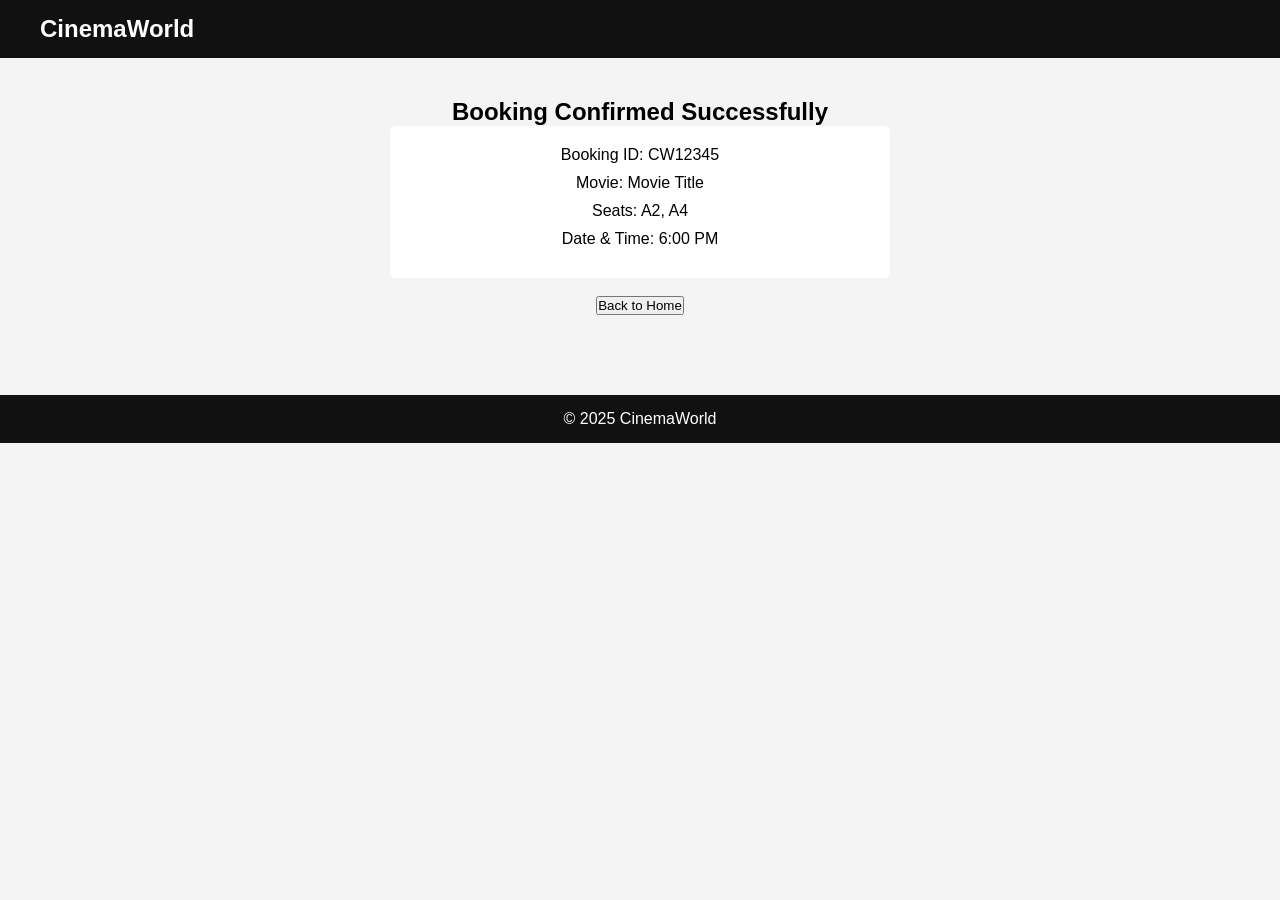
==== confirmation.html @ 406234bf "Initial project structure with HTML and CSS pages" ====
<!DOCTYPE html>
<html>
<head>
    <title>Confirmation</title>
    <link rel="stylesheet" href="css/style.css">
</head>
<body>

<header>
    <h2>CinemaWorld</h2>
</header>

<section class="section" style="text-align:center;">
    <h2>Booking Confirmed Successfully</h2>
    <div class="summary-card">
        <div>Booking ID: CW12345</div>
        <div>Movie: Movie Title</div>
        <div>Seats: A2, A4</div>
        <div>Date & Time: 6:00 PM</div>
    </div>
    <br>
    <button class="primary" onclick="location.href='index.html'">Back to Home</button>
</section>

<footer>
    © 2025 CinemaWorld
</footer>

</body>
</html>
---- css/style.css ----
* {
    margin: 0;
    padding: 0;
    box-sizing: border-box;
    font-family: Arial, sans-serif;
}

body {
    background-color: #f4f4f4;
}

/* HEADER */

header {
    background: #111;
    color: white;
    padding: 15px 40px;
    display: flex;
    justify-content: space-between;
    align-items: center;
}

nav a {
    color: white;
    text-decoration: none;
    margin-left: 20px;
    font-size: 15px;
}

nav a:hover {
    color: #f39c12;
}

/* HERO SECTION */

.hero {
    background: #222;
    color: white;
    text-align: center;
    padding: 60px 20px;
}

.hero h1 {
    margin-bottom: 15px;
}

.hero p {
    margin-bottom: 20px;
}

/* SECTION */

.section {
    padding: 40px;
}

/* PRIMARY BUTTON STYLE (Anchor-based) */

a.primary {
    display: inline-block;
    padding: 10px 20px;
    background: #f39c12;
    color: white;
    text-decoration: none;
    border-radius: 4px;
    font-size: 14px;
}

a.primary:hover {
    opacity: 0.85;
}

/* MOVIES GRID */

.movies-grid {
    display: grid;
    grid-template-columns: repeat(3, 1fr);
    gap: 20px;
    margin-top: 20px;
}

.movie-card {
    background: white;
    padding: 15px;
    border-radius: 6px;
    text-align: center;
}

.movie-card img {
    width: 100%;
    height: 250px;
    object-fit: cover;
    margin-bottom: 10px;
}

.movie-card h3 {
    margin-bottom: 10px;
}

/* MOVIE DETAILS */

.details-container {
    display: flex;
    gap: 30px;
    align-items: flex-start;
}

.details-container img {
    width: 300px;
}

.details-container p {
    margin-bottom: 8px;
}

.show-times {
    margin-top: 15px;
    margin-bottom: 15px;
}

.show-times a {
    display: inline-block;
    margin: 5px 10px 5px 0;
    padding: 8px 14px;
    background: #ddd;
    color: black;
    text-decoration: none;
    border-radius: 4px;
}

.show-times a:hover {
    background: #bbb;
}

/* SCREEN */

.screen {
    text-align: center;
    margin: 20px 0;
    padding: 10px;
    background: #ddd;
    font-weight: bold;
}

/* SEAT GRID */

.seat-grid {
    display: grid;
    grid-template-columns: repeat(5, 60px);
    gap: 10px;
    justify-content: center;
    margin-bottom: 20px;
}

.seat {
    background: #2ecc71;
    height: 50px;
    display: flex;
    justify-content: center;
    align-items: center;
    border-radius: 4px;
}

.booked {
    background: #e74c3c;
}

.legend {
    text-align: center;
    margin-bottom: 20px;
}

/* SUMMARY */

.summary-card {
    background: white;
    padding: 20px;
    max-width: 500px;
    margin: auto;
    border-radius: 6px;
}

.summary-card div {
    margin-bottom: 10px;
}

/* FOOTER */

footer {
    background: #111;
    color: white;
    text-align: center;
    padding: 15px;
    margin-top: 40px;
}
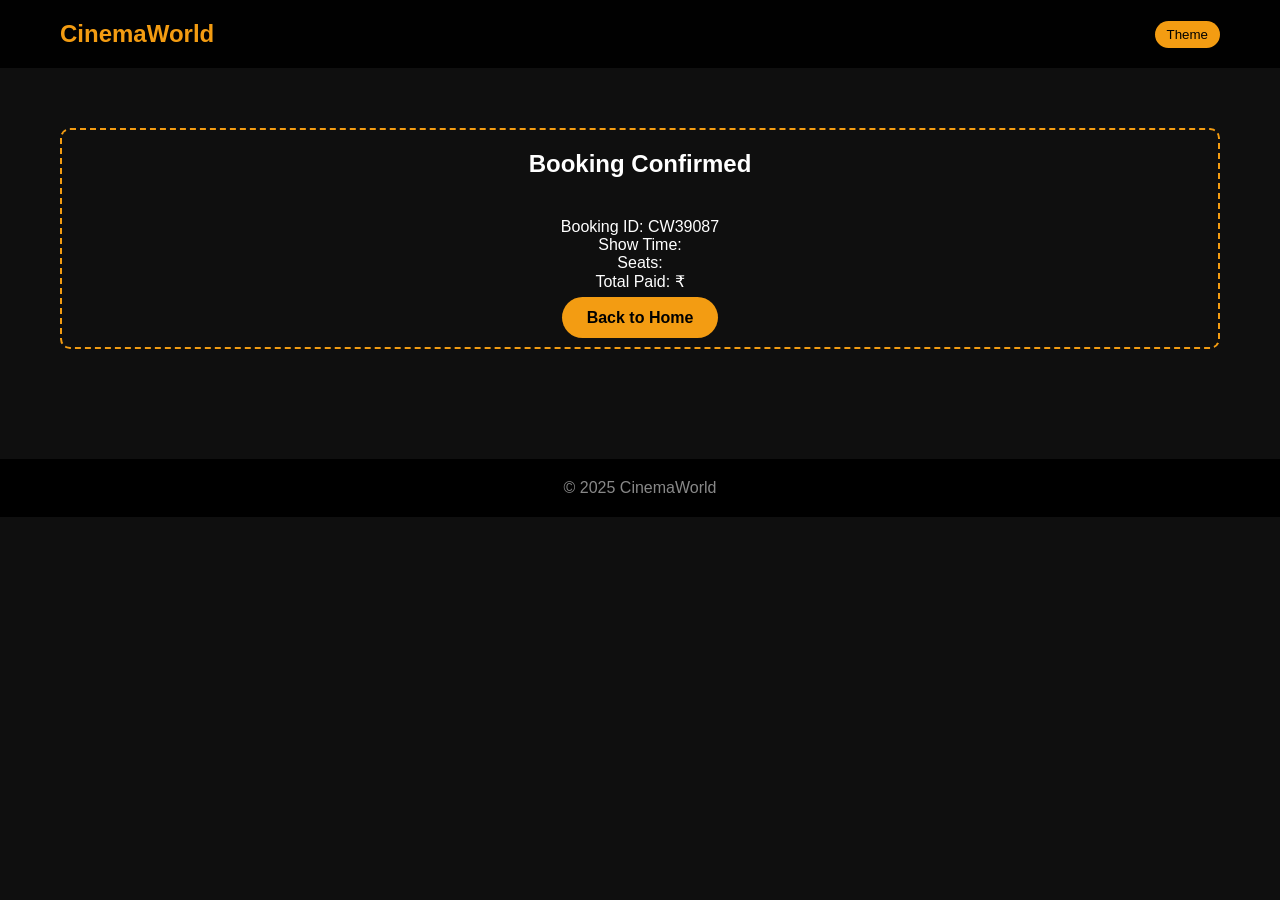
==== commit fdd4ee4b: "Major UI upgrade with theme toggle, seat logic, and improved layout" ====
--- a/confirmation.html
+++ b/confirmation.html
@@ -8,23 +8,25 @@
 
 <header>
     <h2>CinemaWorld</h2>
+    <button id="themeToggle">Theme</button>
 </header>
 
-<section class="section" style="text-align:center;">
-    <h2>Booking Confirmed Successfully</h2>
-    <div class="summary-card">
-        <div>Booking ID: CW12345</div>
-        <div>Movie: Movie Title</div>
-        <div>Seats: A2, A4</div>
-        <div>Date & Time: 6:00 PM</div>
+<section class="section">
+    <div class="ticket">
+        <h2>Booking Confirmed</h2>
+        <p>Booking ID: <span id="bookingId"></span></p>
+        <p>Show Time: <span id="summaryTime"></span></p>
+        <p>Seats: <span id="summarySeats"></span></p>
+        <p>Total Paid: ₹<span id="summaryTotal"></span></p>
+        <br>
+        <a href="index.html" class="primary">Back to Home</a>
     </div>
-    <br>
-    <button class="primary" onclick="location.href='index.html'">Back to Home</button>
 </section>
 
 <footer>
     © 2025 CinemaWorld
 </footer>
 
+<script src="js/script.js"></script>
 </body>
 </html>
--- a/css/style.css
+++ b/css/style.css
@@ -1,195 +1,217 @@
+:root {
+    --bg: #0f0f0f;
+    --text: #ffffff;
+    --card: #1c1c1c;
+    --accent: #f39c12;
+}
+
+.light-mode {
+    --bg: #f4f4f4;
+    --text: #111;
+    --card: #ffffff;
+    --accent: #e67e22;
+}
+
 * {
     margin: 0;
     padding: 0;
     box-sizing: border-box;
-    font-family: Arial, sans-serif;
+    font-family: 'Segoe UI', sans-serif;
 }
 
 body {
-    background-color: #f4f4f4;
-}
-
-/* HEADER */
+    background: var(--bg);
+    color: var(--text);
+}
 
 header {
-    background: #111;
-    color: white;
-    padding: 15px 40px;
+    background: rgba(0,0,0,0.9);
+    padding: 20px 60px;
     display: flex;
     justify-content: space-between;
     align-items: center;
 }
 
+header h2 {
+    color: var(--accent);
+}
+
 nav a {
-    color: white;
+    color: var(--text);
     text-decoration: none;
+    margin-left: 25px;
+    transition: 0.3s;
+}
+
+nav a:hover {
+    color: var(--accent);
+}
+
+#themeToggle {
     margin-left: 20px;
-    font-size: 15px;
-}
-
-nav a:hover {
-    color: #f39c12;
-}
-
-/* HERO SECTION */
+    padding: 6px 12px;
+    background: var(--accent);
+    border: none;
+    cursor: pointer;
+    border-radius: 20px;
+}
 
 .hero {
-    background: #222;
-    color: white;
-    text-align: center;
-    padding: 60px 20px;
-}
-
-.hero h1 {
-    margin-bottom: 15px;
-}
-
-.hero p {
-    margin-bottom: 20px;
-}
-
-/* SECTION */
-
-.section {
-    padding: 40px;
-}
-
-/* PRIMARY BUTTON STYLE (Anchor-based) */
-
-a.primary {
-    display: inline-block;
-    padding: 10px 20px;
-    background: #f39c12;
-    color: white;
-    text-decoration: none;
-    border-radius: 4px;
-    font-size: 14px;
-}
-
-a.primary:hover {
-    opacity: 0.85;
-}
-
-/* MOVIES GRID */
-
-.movies-grid {
-    display: grid;
-    grid-template-columns: repeat(3, 1fr);
-    gap: 20px;
-    margin-top: 20px;
-}
-
-.movie-card {
-    background: white;
-    padding: 15px;
-    border-radius: 6px;
-    text-align: center;
-}
-
-.movie-card img {
-    width: 100%;
-    height: 250px;
-    object-fit: cover;
-    margin-bottom: 10px;
-}
-
-.movie-card h3 {
-    margin-bottom: 10px;
-}
-
-/* MOVIE DETAILS */
-
-.details-container {
-    display: flex;
-    gap: 30px;
-    align-items: flex-start;
-}
-
-.details-container img {
-    width: 300px;
-}
-
-.details-container p {
-    margin-bottom: 8px;
-}
-
-.show-times {
-    margin-top: 15px;
-    margin-bottom: 15px;
-}
-
-.show-times a {
-    display: inline-block;
-    margin: 5px 10px 5px 0;
-    padding: 8px 14px;
-    background: #ddd;
-    color: black;
-    text-decoration: none;
-    border-radius: 4px;
-}
-
-.show-times a:hover {
-    background: #bbb;
-}
-
-/* SCREEN */
-
-.screen {
-    text-align: center;
-    margin: 20px 0;
-    padding: 10px;
-    background: #ddd;
-    font-weight: bold;
-}
-
-/* SEAT GRID */
-
-.seat-grid {
-    display: grid;
-    grid-template-columns: repeat(5, 60px);
-    gap: 10px;
-    justify-content: center;
-    margin-bottom: 20px;
-}
-
-.seat {
-    background: #2ecc71;
-    height: 50px;
+    height: 80vh;
+    background: url("https://images.unsplash.com/photo-1489599849927-2ee91cede3ba") center/cover no-repeat;
     display: flex;
     justify-content: center;
     align-items: center;
-    border-radius: 4px;
-}
-
-.booked {
+    text-align: center;
+    flex-direction: column;
+    background-blend-mode: darken;
+    background-color: rgba(0,0,0,0.6);
+}
+
+.hero h1 {
+    font-size: 48px;
+    margin-bottom: 20px;
+}
+
+.hero p {
+    margin-bottom: 25px;
+}
+
+a.primary {
+    background: var(--accent);
+    padding: 12px 25px;
+    text-decoration: none;
+    color: black;
+    font-weight: bold;
+    border-radius: 30px;
+    transition: 0.3s;
+}
+
+a.primary:hover {
+    transform: scale(1.05);
+}
+
+.section {
+    padding: 60px;
+}
+
+.section h2 {
+    text-align: center;
+    margin-bottom: 40px;
+}
+
+.movies-grid {
+    display: grid;
+    grid-template-columns: repeat(auto-fit, minmax(220px, 1fr));
+    gap: 25px;
+}
+
+.movie-card {
+    background: var(--card);
+    border-radius: 10px;
+    overflow: hidden;
+    transition: 0.3s;
+}
+
+.movie-card:hover {
+    transform: translateY(-5px);
+}
+
+.movie-card img {
+    width: 100%;
+    height: 320px;
+    object-fit: cover;
+}
+
+.movie-card h3 {
+    padding: 15px;
+}
+
+.movie-card a {
+    margin: 0 15px 20px;
+    display: inline-block;
+}
+
+.details-container {
+    display: flex;
+    gap: 40px;
+    flex-wrap: wrap;
+}
+
+.details-container img {
+    width: 350px;
+    border-radius: 10px;
+}
+
+.time {
+    display: inline-block;
+    padding: 10px 15px;
+    margin: 5px;
+    background: #333;
+    border-radius: 5px;
+    cursor: pointer;
+}
+
+.time.selected {
+    background: var(--accent);
+    color: black;
+}
+
+.screen {
+    text-align: center;
+    margin: 30px auto;
+    width: 60%;
+    padding: 10px;
+    background: #444;
+    border-radius: 40px;
+}
+
+.seat-grid {
+    display: grid;
+    grid-template-columns: repeat(10, 40px);
+    gap: 8px;
+    justify-content: center;
+    margin-bottom: 30px;
+}
+
+.seat {
+    height: 40px;
+    background: #2ecc71;
+    border-radius: 5px;
+    cursor: pointer;
+}
+
+.seat.booked {
     background: #e74c3c;
 }
 
-.legend {
-    text-align: center;
-    margin-bottom: 20px;
-}
-
-/* SUMMARY */
+.seat.selected {
+    background: var(--accent);
+}
 
 .summary-card {
-    background: white;
+    background: var(--card);
+    padding: 30px;
+    max-width: 600px;
+    margin: auto;
+    border-radius: 10px;
+}
+
+.summary-card div {
+    margin-bottom: 12px;
+}
+
+.ticket {
+    border: 2px dashed var(--accent);
     padding: 20px;
-    max-width: 500px;
-    margin: auto;
-    border-radius: 6px;
-}
-
-.summary-card div {
-    margin-bottom: 10px;
-}
-
-/* FOOTER */
+    border-radius: 10px;
+    text-align: center;
+}
 
 footer {
-    background: #111;
-    color: white;
-    text-align: center;
-    padding: 15px;
-    margin-top: 40px;
-}
+    background: #000;
+    padding: 20px;
+    text-align: center;
+    margin-top: 50px;
+    color: #888;
+}
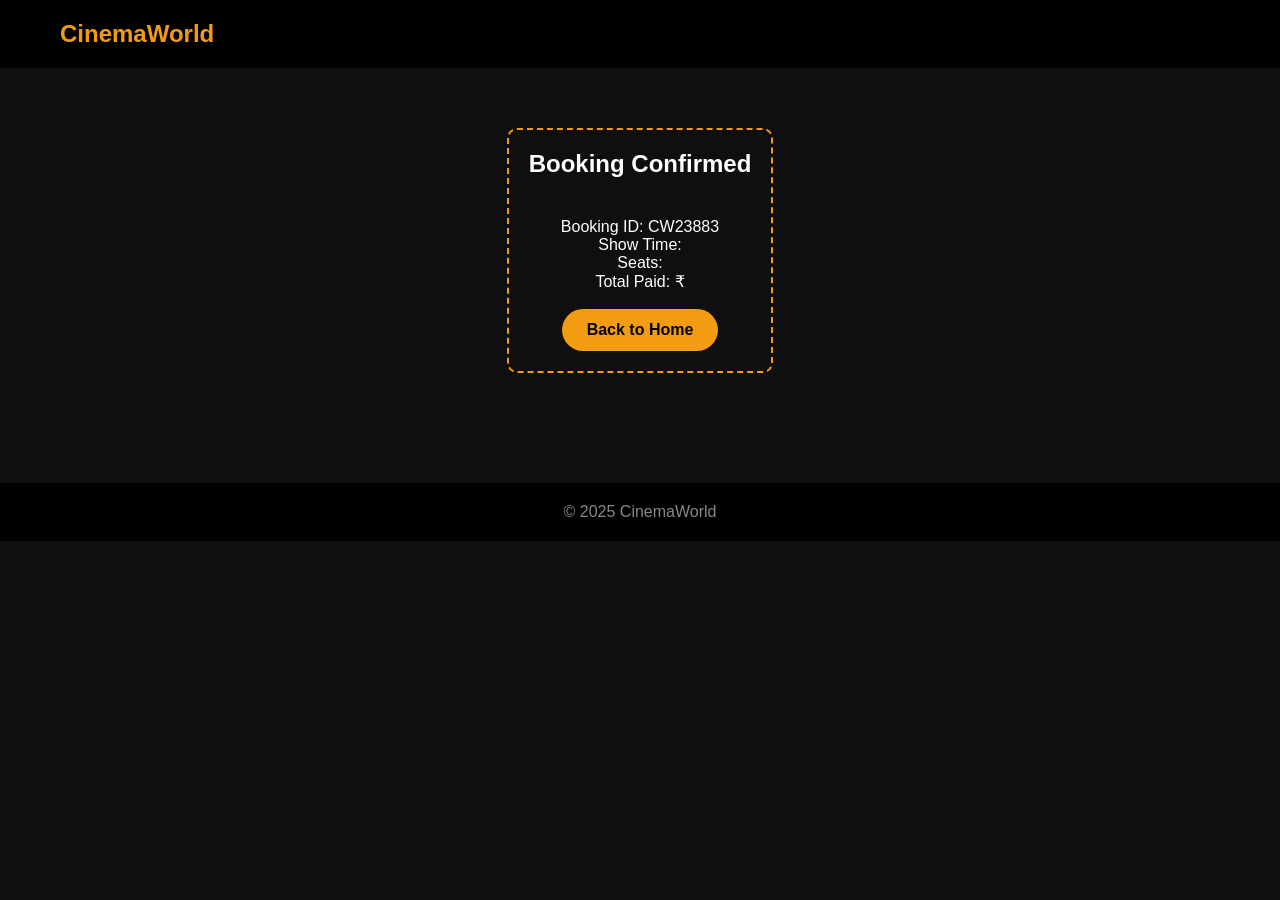
==== commit 43310cff: "Final project update" ====
--- a/confirmation.html
+++ b/confirmation.html
@@ -8,7 +8,7 @@
 
 <header>
     <h2>CinemaWorld</h2>
-    <button id="themeToggle">Theme</button>
+    
 </header>
 
 <section class="section">
--- a/css/style.css
+++ b/css/style.css
@@ -1,217 +1,327 @@
 :root {
-    --bg: #0f0f0f;
-    --text: #ffffff;
-    --card: #1c1c1c;
-    --accent: #f39c12;
+--bg: #0f0f0f;
+--text: #ffffff;
+--card: #1c1c1c;
+--accent: #f39c12;
 }
 
 .light-mode {
-    --bg: #f4f4f4;
-    --text: #111;
-    --card: #ffffff;
-    --accent: #e67e22;
-}
-
-* {
-    margin: 0;
-    padding: 0;
-    box-sizing: border-box;
-    font-family: 'Segoe UI', sans-serif;
-}
-
-body {
-    background: var(--bg);
-    color: var(--text);
-}
-
-header {
-    background: rgba(0,0,0,0.9);
-    padding: 20px 60px;
-    display: flex;
-    justify-content: space-between;
-    align-items: center;
-}
-
-header h2 {
-    color: var(--accent);
-}
-
-nav a {
-    color: var(--text);
-    text-decoration: none;
-    margin-left: 25px;
-    transition: 0.3s;
-}
-
-nav a:hover {
-    color: var(--accent);
-}
-
-#themeToggle {
-    margin-left: 20px;
-    padding: 6px 12px;
-    background: var(--accent);
-    border: none;
-    cursor: pointer;
-    border-radius: 20px;
-}
-
-.hero {
-    height: 80vh;
-    background: url("https://images.unsplash.com/photo-1489599849927-2ee91cede3ba") center/cover no-repeat;
-    display: flex;
-    justify-content: center;
-    align-items: center;
-    text-align: center;
-    flex-direction: column;
-    background-blend-mode: darken;
-    background-color: rgba(0,0,0,0.6);
-}
-
-.hero h1 {
-    font-size: 48px;
-    margin-bottom: 20px;
-}
-
-.hero p {
-    margin-bottom: 25px;
-}
-
-a.primary {
-    background: var(--accent);
-    padding: 12px 25px;
-    text-decoration: none;
-    color: black;
-    font-weight: bold;
-    border-radius: 30px;
-    transition: 0.3s;
-}
-
-a.primary:hover {
-    transform: scale(1.05);
-}
-
-.section {
-    padding: 60px;
-}
-
-.section h2 {
-    text-align: center;
-    margin-bottom: 40px;
-}
-
-.movies-grid {
-    display: grid;
-    grid-template-columns: repeat(auto-fit, minmax(220px, 1fr));
-    gap: 25px;
-}
-
-.movie-card {
-    background: var(--card);
-    border-radius: 10px;
-    overflow: hidden;
-    transition: 0.3s;
-}
-
-.movie-card:hover {
-    transform: translateY(-5px);
-}
-
-.movie-card img {
-    width: 100%;
-    height: 320px;
-    object-fit: cover;
-}
-
-.movie-card h3 {
-    padding: 15px;
-}
-
-.movie-card a {
-    margin: 0 15px 20px;
-    display: inline-block;
-}
-
-.details-container {
-    display: flex;
-    gap: 40px;
-    flex-wrap: wrap;
-}
-
-.details-container img {
-    width: 350px;
-    border-radius: 10px;
-}
-
-.time {
-    display: inline-block;
-    padding: 10px 15px;
-    margin: 5px;
-    background: #333;
-    border-radius: 5px;
-    cursor: pointer;
-}
-
-.time.selected {
-    background: var(--accent);
-    color: black;
-}
-
-.screen {
-    text-align: center;
-    margin: 30px auto;
-    width: 60%;
-    padding: 10px;
-    background: #444;
-    border-radius: 40px;
-}
-
-.seat-grid {
-    display: grid;
-    grid-template-columns: repeat(10, 40px);
-    gap: 8px;
-    justify-content: center;
-    margin-bottom: 30px;
-}
-
-.seat {
-    height: 40px;
-    background: #2ecc71;
-    border-radius: 5px;
-    cursor: pointer;
-}
-
-.seat.booked {
-    background: #e74c3c;
-}
-
-.seat.selected {
-    background: var(--accent);
-}
-
-.summary-card {
-    background: var(--card);
-    padding: 30px;
-    max-width: 600px;
-    margin: auto;
-    border-radius: 10px;
-}
-
-.summary-card div {
-    margin-bottom: 12px;
-}
-
-.ticket {
-    border: 2px dashed var(--accent);
-    padding: 20px;
-    border-radius: 10px;
-    text-align: center;
-}
-
-footer {
-    background: #000;
-    padding: 20px;
-    text-align: center;
-    margin-top: 50px;
-    color: #888;
-}
+--bg: #f4f4f4;
+--text: #111;
+--card: #ffffff;
+--accent: #e67e22;
+}
+
+*{
+margin:0;
+padding:0;
+box-sizing:border-box;
+font-family:'Segoe UI',sans-serif;
+}
+
+body{
+background:var(--bg);
+color:var(--text);
+}
+
+/* ---------- HEADER ---------- */
+
+header{
+background:rgba(0,0,0,0.9);
+padding:20px 60px;
+display:flex;
+justify-content:space-between;
+align-items:center;
+}
+
+header h2{
+color:var(--accent);
+}
+
+nav{
+display:flex;
+align-items:center;
+}
+
+nav a{
+color:var(--text);
+text-decoration:none;
+margin-left:25px;
+transition:.3s;
+}
+
+nav a:hover{
+color:var(--accent);
+}
+
+/* ---------- HERO ---------- */
+
+.hero{
+height:80vh;
+background:url("https://images.unsplash.com/photo-1489599849927-2ee91cede3ba") center/cover no-repeat;
+display:flex;
+justify-content:center;
+align-items:center;
+text-align:center;
+flex-direction:column;
+background-blend-mode:darken;
+background-color:rgba(0,0,0,0.6);
+}
+
+.hero h1{
+font-size:48px;
+margin-bottom:20px;
+}
+
+.hero p{
+margin-bottom:25px;
+}
+
+/* ---------- BUTTON ---------- */
+
+a.primary{
+background:var(--accent);
+padding:12px 25px;
+text-decoration:none;
+color:black;
+font-weight:bold;
+border-radius:30px;
+transition:.3s;
+display:inline-block;
+}
+
+a.primary:hover{
+transform:scale(1.05);
+}
+
+/* ---------- SECTIONS ---------- */
+
+.section{
+padding:60px;
+display:flex;
+flex-direction:column;
+align-items:center;
+}
+
+.section h2{
+margin-bottom:40px;
+}
+
+/* ---------- MOVIE GRID ---------- */
+
+.movies-grid{
+display:grid;
+grid-template-columns:repeat(auto-fit,minmax(220px,1fr));
+gap:25px;
+width:100%;
+}
+
+.movie-card{
+background:var(--card);
+border-radius:10px;
+overflow:hidden;
+transition:.3s;
+}
+
+.movie-card:hover{
+transform:translateY(-5px);
+}
+
+.movie-card img{
+width:100%;
+height:320px;
+object-fit:cover;
+}
+
+.movie-card h3{
+padding:15px;
+}
+
+.movie-card a{
+margin:0 15px 20px;
+display:inline-block;
+}
+
+/* ---------- DETAILS PAGE ---------- */
+
+.details-container{
+display:flex;
+gap:40px;
+flex-wrap:wrap;
+justify-content:center;
+}
+
+.details-container img{
+width:350px;
+border-radius:10px;
+}
+
+/* ---------- SHOWTIMES ---------- */
+
+.time{
+display:inline-block;
+padding:10px 15px;
+margin:5px;
+background:#333;
+border-radius:5px;
+cursor:pointer;
+}
+
+.time.selected{
+background:var(--accent);
+color:black;
+}
+
+/* ---------- SCREEN ---------- */
+
+.screen{
+text-align:center;
+margin:30px auto;
+width:60%;
+padding:10px;
+background:#444;
+border-radius:40px;
+}
+
+/* ---------- SEATS ---------- */
+
+.seat-grid{
+display:grid;
+grid-template-columns:repeat(10,34px);
+gap:8px;
+justify-content:center;
+margin-bottom:25px;
+}
+
+.seat{
+height:34px;
+width:34px;
+background:#2ecc71;
+border-radius:5px;
+cursor:pointer;
+transition:.15s;
+}
+
+.seat:hover{
+transform:scale(1.15);
+}
+
+.seat.booked{
+background:#e74c3c;
+cursor:not-allowed;
+}
+
+.seat.selected{
+background:#3498db;
+}
+
+/* ---------- BOOKING INFO ---------- */
+
+#seatInfo{
+margin-top:10px;
+font-weight:bold;
+text-align:center;
+}
+
+.total-area{
+margin-top:10px;
+text-align:center;
+font-weight:bold;
+}
+
+.booking-actions{
+display:flex;
+flex-direction:column;
+align-items:center;
+gap:15px;
+margin-top:20px;
+}
+
+/* ---------- SUMMARY ---------- */
+
+.summary-card{
+background:var(--card);
+padding:30px;
+max-width:600px;
+margin:auto;
+border-radius:10px;
+}
+
+.summary-card div{
+margin-bottom:12px;
+}
+
+.ticket{
+border:2px dashed var(--accent);
+padding:20px;
+border-radius:10px;
+text-align:center;
+}
+
+/* ---------- LOGIN ---------- */
+
+.login-container{
+height:80vh;
+display:flex;
+justify-content:center;
+align-items:center;
+}
+
+.login-card{
+background:#1c1c1c;
+padding:40px;
+border-radius:12px;
+width:320px;
+text-align:center;
+box-shadow:0 0 20px rgba(0,0,0,0.4);
+}
+
+.login-card input{
+width:100%;
+padding:12px;
+margin:10px 0;
+border:none;
+border-radius:6px;
+}
+
+.login-card button{
+background:#f39c12;
+border:none;
+padding:10px 25px;
+border-radius:25px;
+cursor:pointer;
+font-weight:bold;
+}
+
+/* ---------- PROFILE ---------- */
+
+.profile{
+position:relative;
+margin-left:20px;
+cursor:pointer;
+}
+
+.profile-menu{
+display:none;
+position:absolute;
+right:0;
+top:30px;
+background:#1c1c1c;
+padding:10px;
+border-radius:6px;
+box-shadow:0 5px 15px rgba(0,0,0,0.4);
+}
+
+.profile-menu p{
+padding:5px 10px;
+}
+
+/* ---------- FOOTER ---------- */
+
+footer{
+background:#000;
+padding:20px;
+text-align:center;
+margin-top:50px;
+color:#888;
+}
